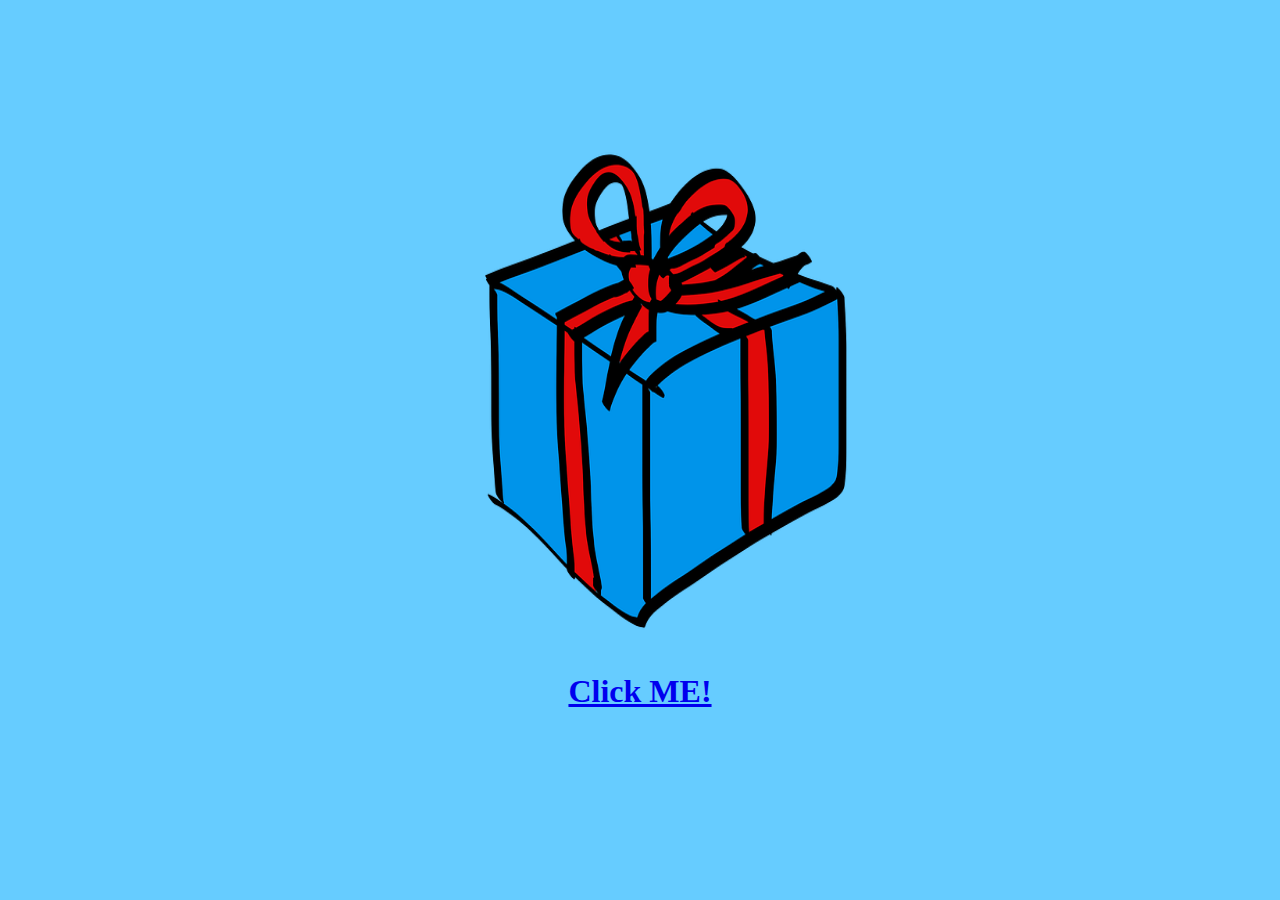
==== abc.html @ a719925d "Countdown" ====
﻿<!DOCTYPE html PUBLIC "-//W3C//DTD XHTML 1.0 Transitional//EN" "http://www.w3.org/TR/xhtml1/DTD/xhtml1-transitional.dtd">
<html xmlns="http://www.w3.org/1999/xhtml">
<head>
<meta http-equiv="Content-Type" content="text/html; charset=utf-8" />
<title>TO：Daniel Ting</title>
</head>
<style>
body{background-color:#6CF;}
#pic1 {
    -webkit-transition: width 2s, height 2s, -webkit-transform 2s; /* For Safari 3.1 to 6.0 */
    transition: width 2s, height 2s, transform 2s;
}

#pic1:hover {
    -webkit-transform: rotate(180deg); /* Chrome, Safari, Opera */
    transform: rotate(180deg);
	
}
</style>
<body>
<center>
  <p>&nbsp;</p>
  <p>&nbsp;</p>
  <p>&nbsp;</p>
  <p>&nbsp;</p>
  <p id="pic1"><a href="birthday.html"><img src="gift.png" width="500" height="500"><h1>Click ME!</h1></a></p>
</center>
</body>
</html>
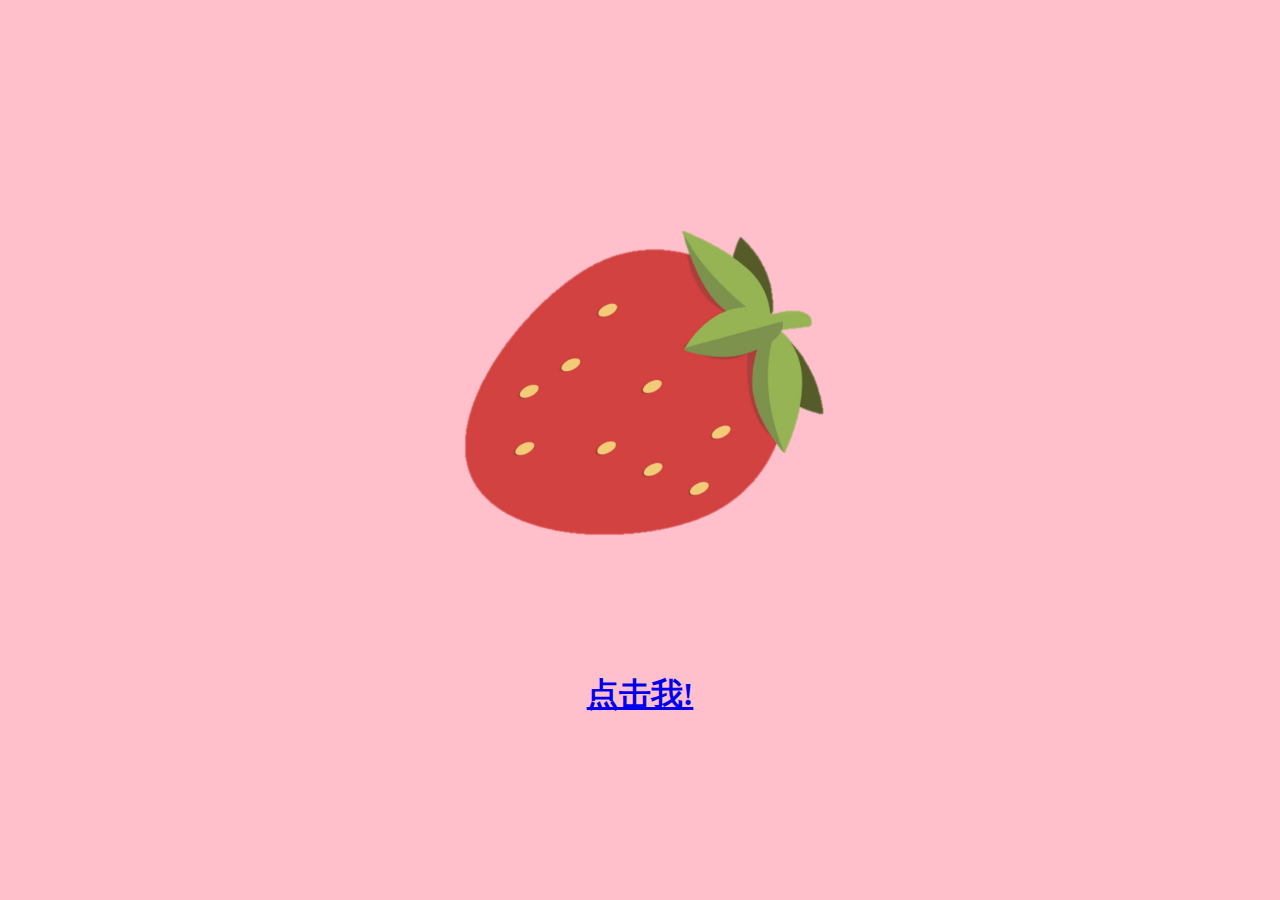
==== commit 8fde8b1b: "Add files via upload" ====
--- a/abc.html
+++ b/abc.html
@@ -1,29 +1,30 @@
-﻿<!DOCTYPE html PUBLIC "-//W3C//DTD XHTML 1.0 Transitional//EN" "http://www.w3.org/TR/xhtml1/DTD/xhtml1-transitional.dtd">
-<html xmlns="http://www.w3.org/1999/xhtml">
-<head>
-<meta http-equiv="Content-Type" content="text/html; charset=utf-8" />
-<title>TO：Daniel Ting</title>
-</head>
-<style>
-body{background-color:#6CF;}
-#pic1 {
-    -webkit-transition: width 2s, height 2s, -webkit-transform 2s; /* For Safari 3.1 to 6.0 */
-    transition: width 2s, height 2s, transform 2s;
-}
-
-#pic1:hover {
-    -webkit-transform: rotate(180deg); /* Chrome, Safari, Opera */
-    transform: rotate(180deg);
-	
-}
-</style>
-<body>
-<center>
-  <p>&nbsp;</p>
-  <p>&nbsp;</p>
-  <p>&nbsp;</p>
-  <p>&nbsp;</p>
-  <p id="pic1"><a href="birthday.html"><img src="gift.png" width="500" height="500"><h1>Click ME!</h1></a></p>
-</center>
-</body>
-</html>
+
+<!DOCTYPE html PUBLIC "-//W3C//DTD XHTML 1.0 Transitional//EN" "http://www.w3.org/TR/xhtml1/DTD/xhtml1-transitional.dtd">
+<html xmlns="http://www.w3.org/1999/xhtml">
+<head>
+<meta http-equiv="Content-Type" content="text/html; charset=utf-8" />
+<title>TO:Jooneng</title>
+</head>
+<style>
+body{background-color:pink;}
+#pic1 {
+    -webkit-transition: width 2s, height 2s, -webkit-transform 2s; /* For Safari 3.1 to 6.0 */
+    transition: width 2s, height 2s, transform 2s;
+}
+
+#pic1:hover {
+    -webkit-transform: rotate(360deg); /* Chrome, Safari, Opera */
+    transform: rotate(360deg);
+	
+}
+</style>
+<body>
+<center>
+  <p>&nbsp;</p>
+  <p>&nbsp;</p>
+  <p>&nbsp;</p>
+  <p>&nbsp;</p>
+  <p id="pic1"><a href="oscarhii.home.blog"><img src="strawberry.png" width="500" height="500"><h1>点击我!</h1></a></p>
+</center>
+</body>
+</html>
